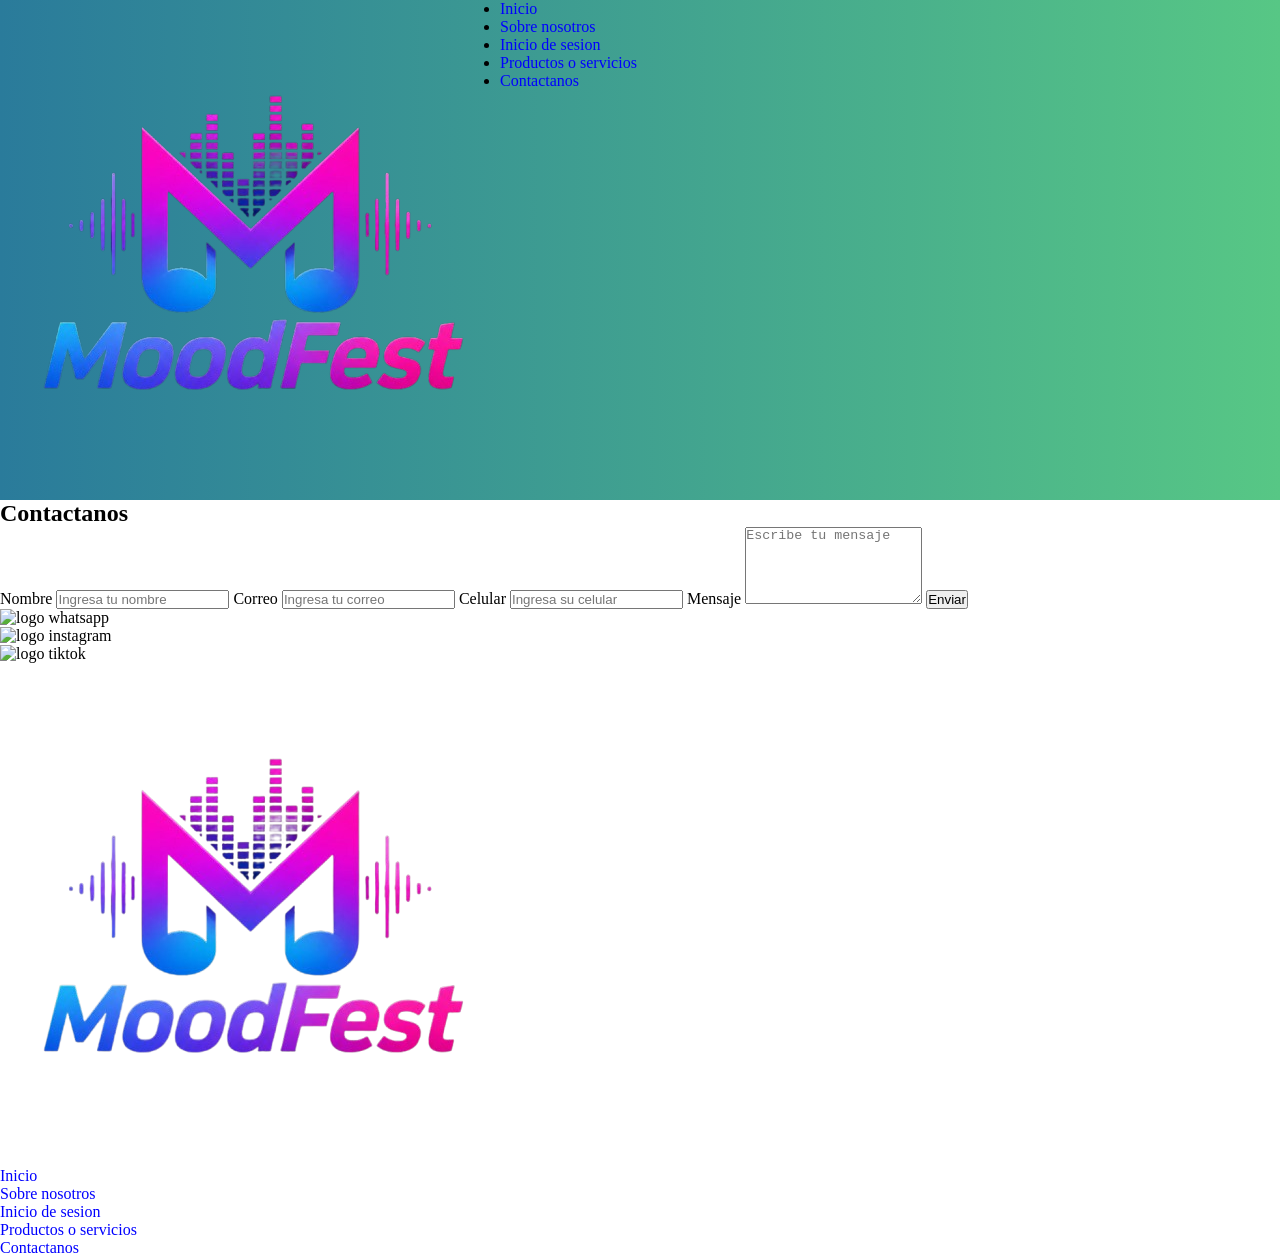
==== contacto.html @ b3dfa689 "creado los primeros archivos" ====
<!DOCTYPE html>
<html lang="en">
<head>
    <meta charset="UTF-8">
    <meta name="viewport" content="width=device-width, initial-scale=1.0">
    <title>Contactanos</title>
    <link rel="stylesheet" href="./style/contacto.css">
</head>
<body>
   <header>
        <div class="cabecera">
            <img src="./assets/logo_moodfest.png" alt="logo_moodfest">
            <nav>
                <ul>
                    <li>
                        <a href="index.html">Inicio</a>
                    </li>
                    <li>
                        <a href="sobre-nosotros.html">Sobre nosotros</a>
                    </li>
                    <li>
                        <a href="inicio-sesion.html"  >Inicio de sesion</a>
                    </li>
                    <li>
                        <a href="Productos-o-servicios.html">Productos o servicios</a>
                    </li>
                    <li>
                        <a href="Contactanos.html">Contactanos</a>
                    </li>
                </ul>
            </nav>
        </div>
    </header>
        <main>
            <h2>Contactanos</h2>
            <div>
                <form>
                    <div> 
                        <label for="Nombre">Nombre</label>
                        <input type="text"id="nombre" placeholder="Ingresa tu nombre">
                        <label  for="Correo">Correo</label>
                        <input  type="email" id="Correo" placeholder="Ingresa tu correo" >
                        <label for="Celular">Celular</label>
                        <input  type="number" id="Celular" placeholder="Ingresa su celular">
                        <label  for="Mensaje">Mensaje</label>
                        <textarea name="Mensaje" id="Mensaje" placeholder="Escribe tu mensaje" rows="5"></textarea>
                        <button>Enviar</button>
                    </div>
                    
                </form>
            </div>
        </main>
        <footer>
        <div>
            <div>
                <div>
                    <img  src="https://freepngimg.com/icon/download/logo/70086-logo-whatsapp-computer-viber-icons-free-download-image.png" alt="logo whatsapp">
                </div>
                <div>
                    <img src="https://cdn-icons-png.flaticon.com/512/1384/1384063.png" alt="logo instagram">
                </div>
                <div>
                    <img src="https://thumb.wikimedia.org/wikipedia/commons/thumb/a/a6/Tiktok_icon.svg/500px-Tiktok_icon.svg.png?utm_source=es.wikipedia.org&utm_campaign=index&utm_content=thumbnail" alt="logo tiktok">
                </div>
            </div>
            <div>
                <img src="./assets/logo_moodfest.png" alt="logo_moodfest">
                <nav>
                    <ul>
                        <li>
                            <a href="index.html">Inicio</a>
                        </li>
                        <li>
                            <a href="sobre-nosotros.html">Sobre nosotros</a>
                        </li>
                        <li>
                            <a href="inicio-sesion.html" >Inicio de sesion</a>
                        </li>
                        <li>
                            <a href="Productos-o-servicios.html" >Productos o servicios</a>
                        </li>
                        <li>
                            <a href="Contactanos.html">Contactanos</a>
                        </li>
                    </ul>
                </nav>
            </div>
        </div>
    </footer>
</body>
</html>
---- style/contacto.css ----
*{
    padding: 0;
    margin: 0;

}

.cabecera{
    list-style: none;
    display: flex;
    background: linear-gradient(to right, #2A7B9B, #57C785);
}

li a{
    color: blue;
    display: block;
    text-decoration: none;

}
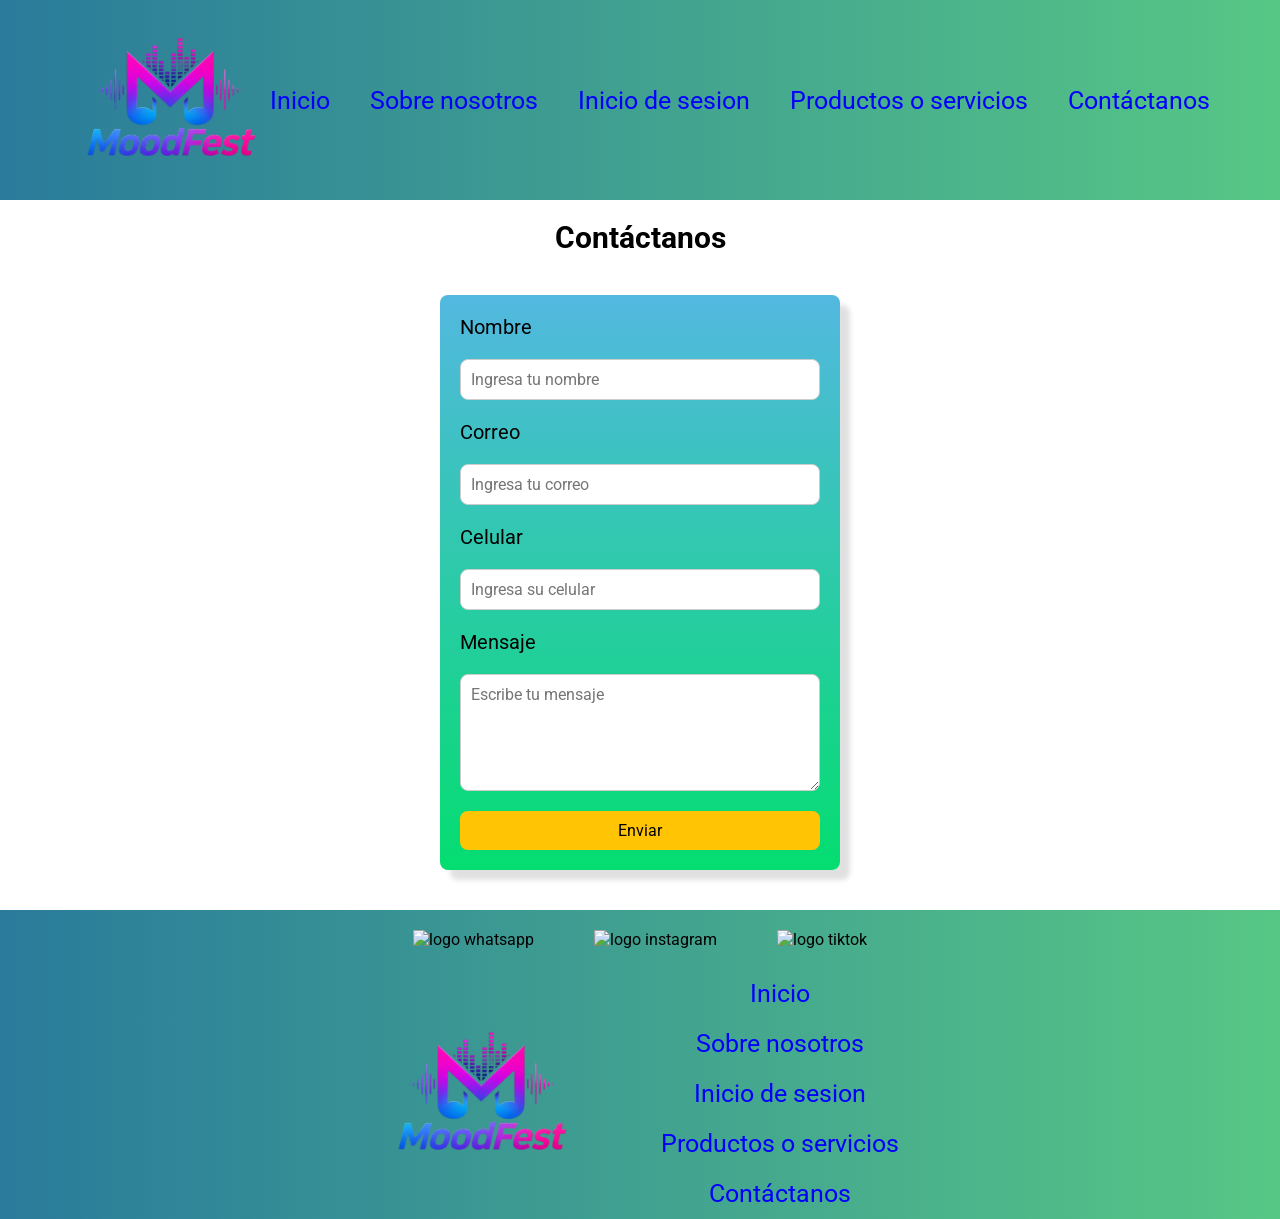
==== commit db579ae6: "Se crean los archivos prooducto y contacto, la carpeta assets, la cual contiene el logo; en la carpe" ====
--- a/contacto.html
+++ b/contacto.html
@@ -3,84 +3,82 @@
 <head>
     <meta charset="UTF-8">
     <meta name="viewport" content="width=device-width, initial-scale=1.0">
-    <title>Contactanos</title>
+    <title>Contáctanos</title>
+    <link rel="stylesheet" href="./style/global.css">
     <link rel="stylesheet" href="./style/contacto.css">
 </head>
 <body>
    <header>
         <div class="cabecera">
-            <img src="./assets/logo_moodfest.png" alt="logo_moodfest">
+            <img class="logo" src="./assets/logo_moodfest.png" alt="logo_moodfest">
             <nav>
-                <ul>
+                <ul class="ul-header">
                     <li>
-                        <a href="index.html">Inicio</a>
+                        <a class="a-header" href="index.html">Inicio</a>
                     </li>
                     <li>
-                        <a href="sobre-nosotros.html">Sobre nosotros</a>
+                        <a class="a-header" href="sobre-nosotros.html">Sobre nosotros</a>
                     </li>
                     <li>
-                        <a href="inicio-sesion.html"  >Inicio de sesion</a>
+                        <a class="a-header" href="inicio-sesion.html"  >Inicio de sesion</a>
                     </li>
                     <li>
-                        <a href="Productos-o-servicios.html">Productos o servicios</a>
+                        <a class="a-header" href="producto.html">Productos o servicios</a>
                     </li>
                     <li>
-                        <a href="Contactanos.html">Contactanos</a>
+                        <a class="a-header" href="contacto.html">Contáctanos</a>
                     </li>
                 </ul>
             </nav>
         </div>
     </header>
-        <main>
-            <h2>Contactanos</h2>
-            <div>
-                <form>
-                    <div> 
-                        <label for="Nombre">Nombre</label>
-                        <input type="text"id="nombre" placeholder="Ingresa tu nombre">
-                        <label  for="Correo">Correo</label>
-                        <input  type="email" id="Correo" placeholder="Ingresa tu correo" >
-                        <label for="Celular">Celular</label>
-                        <input  type="number" id="Celular" placeholder="Ingresa su celular">
-                        <label  for="Mensaje">Mensaje</label>
-                        <textarea name="Mensaje" id="Mensaje" placeholder="Escribe tu mensaje" rows="5"></textarea>
-                        <button>Enviar</button>
-                    </div>
-                    
-                </form>
-            </div>
-        </main>
-        <footer>
+    <main>
+        <h2 class="titulo-seccion">Contáctanos</h2>
         <div>
-            <div>
+            <form class="formulario">
+                    <label class="fuente-label" for="Nombre">Nombre</label>
+                    <input type="text"id="nombre" placeholder="Ingresa tu nombre">
+                    <label class="fuente-label"  for="Correo">Correo</label>
+                    <input  type="email" id="Correo" placeholder="Ingresa tu correo" >
+                    <label class="fuente-label" for="Celular">Celular</label>
+                    <input  type="number" id="Celular" placeholder="Ingresa su celular">
+                    <label class="fuente-label" for="Mensaje">Mensaje</label>
+                    <textarea name="Mensaje" id="Mensaje" placeholder="Escribe tu mensaje" rows="5"></textarea>
+                    <button>Enviar</button>
+            </form>
+        </div>
+    </main>
+    <footer>
+        <div class="color-footer">
+            <div class="redes-sociales">
                 <div>
-                    <img  src="https://freepngimg.com/icon/download/logo/70086-logo-whatsapp-computer-viber-icons-free-download-image.png" alt="logo whatsapp">
+                    <img class="dimension-redes" src="https://freepngimg.com/icon/download/logo/70086-logo-whatsapp-computer-viber-icons-free-download-image.png" alt="logo whatsapp">
                 </div>
                 <div>
-                    <img src="https://cdn-icons-png.flaticon.com/512/1384/1384063.png" alt="logo instagram">
+                    <img class="dimension-redes" src="https://cdn-icons-png.flaticon.com/512/1384/1384063.png" alt="logo instagram">
                 </div>
                 <div>
-                    <img src="https://thumb.wikimedia.org/wikipedia/commons/thumb/a/a6/Tiktok_icon.svg/500px-Tiktok_icon.svg.png?utm_source=es.wikipedia.org&utm_campaign=index&utm_content=thumbnail" alt="logo tiktok">
+                    <img class="dimension-redes" src="https://thumb.wikimedia.org/wikipedia/commons/thumb/a/a6/Tiktok_icon.svg/500px-Tiktok_icon.svg.png?utm_source=es.wikipedia.org&utm_campaign=index&utm_content=thumbnail" alt="logo tiktok">
                 </div>
             </div>
-            <div>
-                <img src="./assets/logo_moodfest.png" alt="logo_moodfest">
+            <div class="footer">
+                <img class="logo" src="./assets/logo_moodfest.png" alt="logo_moodfest">
                 <nav>
-                    <ul>
+                    <ul class="ul-footer">
                         <li>
-                            <a href="index.html">Inicio</a>
+                            <a class="a-header" href="index.html">Inicio</a>
                         </li>
                         <li>
-                            <a href="sobre-nosotros.html">Sobre nosotros</a>
+                            <a class="a-header href="sobre-nosotros.html">Sobre nosotros</a>
                         </li>
                         <li>
-                            <a href="inicio-sesion.html" >Inicio de sesion</a>
+                            <a class="a-header" href="inicio-sesion.html" >Inicio de sesion</a>
                         </li>
                         <li>
-                            <a href="Productos-o-servicios.html" >Productos o servicios</a>
+                            <a class="a-header" href="producto.html" >Productos o servicios</a>
                         </li>
                         <li>
-                            <a href="Contactanos.html">Contactanos</a>
+                            <a class="a-header" href="contacto.html">Contáctanos</a>
                         </li>
                     </ul>
                 </nav>
--- a/style/global.css
+++ b/style/global.css
@@ -0,0 +1,72 @@
+@import url('https://fonts.googleapis.com/css2?family=Roboto:ital,wght@0,100..900;1,100..900&display=swap');
+
+*{
+    margin: 0;
+    padding: 0;
+    box-sizing: border-box;
+    font-family: 'Roboto', sans-serif;
+}
+
+.cabecera{
+    display: flex;
+    justify-content: center;
+    align-items: center;
+    background: linear-gradient(to right, #2A7B9B, #57C785);
+}
+
+.logo{
+    height: 200px;
+}
+
+.ul-header{
+    display: flex;
+    justify-content: center;
+    list-style: none;
+    gap: 40px;
+}
+
+.a-header{
+    text-decoration: none;
+    color: blue;
+    font-size: 25px;
+}
+
+.a-header:hover{
+    color: white;
+    transition: 0.5s;
+}
+
+.titulo-seccion{
+    text-align: center;
+    font-size: 30px;
+    margin: 20px 0;
+}
+
+.color-footer{
+    background: linear-gradient(to right, #2A7B9B, #57C785);
+}
+
+.redes-sociales{
+    display: flex;
+    justify-content: center;
+    gap: 60px;
+    padding: 20px 0;
+}
+
+.dimension-redes{
+    width: 50px;
+    height: 50px;
+}
+
+.footer{
+    display: flex;
+    justify-content: center;
+    align-items: center;
+    text-align: center;
+    gap: 80px;
+}
+
+.ul-footer{
+    list-style: none;
+    line-height: 2;
+}
--- a/style/contacto.css
+++ b/style/contacto.css
@@ -1,18 +1,36 @@
-*{
-    padding: 0;
-    margin: 0;
-
+.formulario{
+    display: flex;
+    flex-direction: column;
+    gap: 20px;
+    width: 400px;
+    margin: 40px auto;
+    background: linear-gradient(to bottom, rgb(83, 184, 224), rgb(4, 221, 112));
+    padding: 20px;
+    border-radius: 8px;
+    box-shadow: 10px 10px 5px rgba(0, 0, 0, 0.12);
 }
 
-.cabecera{
-    list-style: none;
-    display: flex;
-    background: linear-gradient(to right, #2A7B9B, #57C785);
+.fuente-label{
+    font-size: 20px;
 }
 
-li a{
-    color: blue;
-    display: block;
-    text-decoration: none;
+input, textarea{
+    padding: 10px;
+    font-size: 16px;
+    border: 1px solid #ccc;
+    border-radius: 8px;
+}
 
+button{
+    padding: 10px 20px;
+    font-size: 16px;
+    background-color:  rgb(255, 197, 4);
+    border: none;
+    border-radius: 8px;
+    cursor: pointer;
+}
+
+button:hover{
+    background-color: rgb(254, 230, 12);
+    transition: 0.5s;
 }
